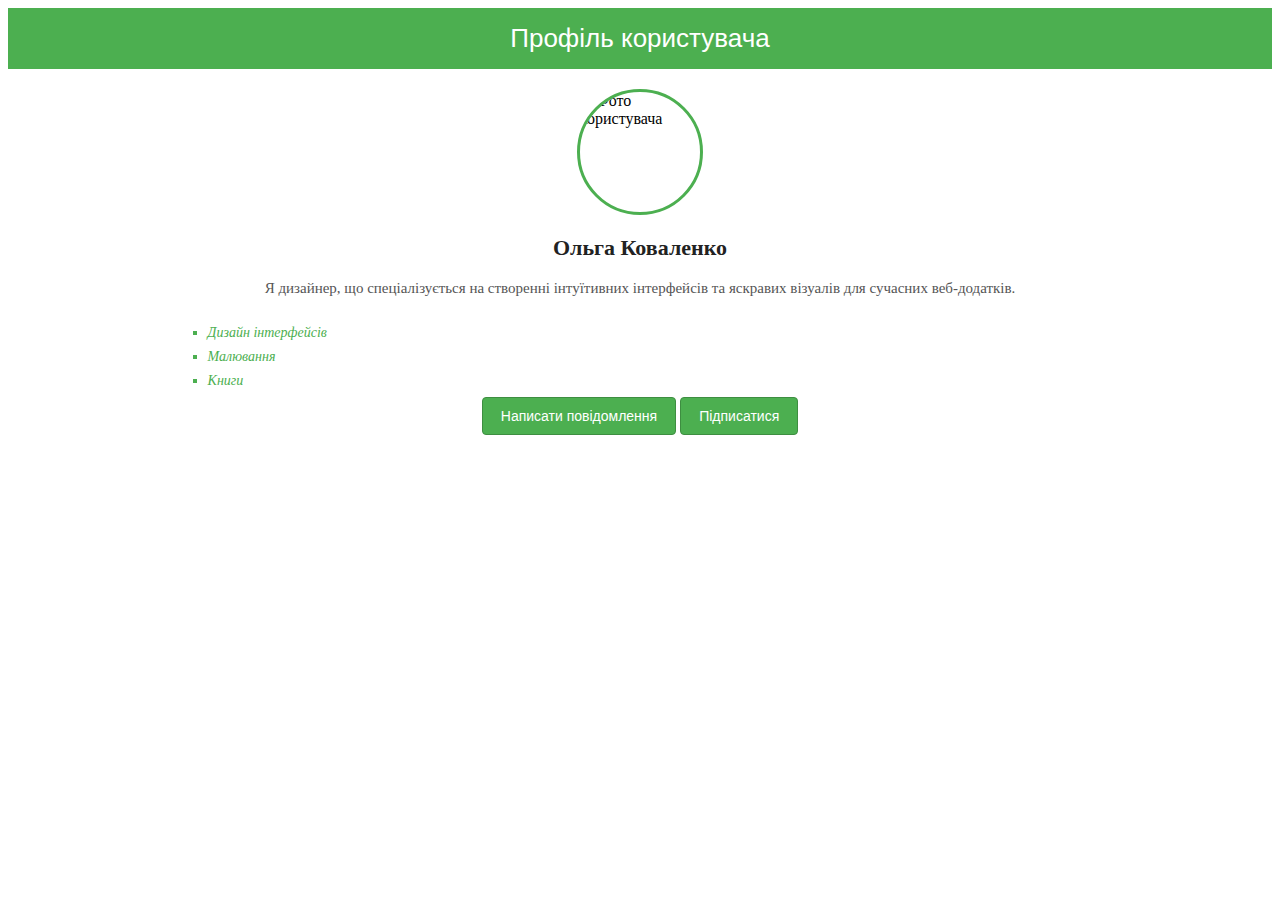
==== Profile/index.html @ c12d1db0 "Add files via upload" ====
<!DOCTYPE html>
<html lang="uk">
<head>
    <meta charset="UTF-8">
    <meta name="viewport" content="width=device-width, initial-scale=1.0">
    <title>Профіль користувача</title>
    <link rel="stylesheet" href="./style.css">
</head>
<body>
    <header>Профіль користувача</header>

    <div class="profile">
        <img src="profile.jpg" alt="Фото користувача" class="profile-pic">
        <h2 id="user-name">Ольга Коваленко</h2>
        <p class="profile-info">Я дизайнер, що спеціалізується на створенні інтуїтивних інтерфейсів та яскравих візуалів для сучасних веб-додатків.</p>

        <ul class="interests">
            <li class="interest">Дизайн інтерфейсів</li>
            <li class="interest">Малювання</li>
            <li class="interest">Книги</li>
        </ul>

        <div class="actions">
            <button>Написати повідомлення</button>
            <button>Підписатися</button>
        </div>
    </div>
</body>
</html>
---- Profile/style.css ----
/* Стилізація header */
        header {
          background-color: #4CAF50;
          color: white;
          text-align: center;
          padding: 15px 0;
          font-size: 26px;
          font-family: 'Arial', sans-serif;
      }

      /* Зображення профілю */
      .profile-pic {
          width: 120px;
          height: 120px;
          border-radius: 50%;
          border: 3px solid #4CAF50;
          display: block;
          margin: 20px auto;
      }

      /* Ім'я користувача */
      #user-name {
          text-align: center;
          font-size: 22px;
          font-weight: bold;
          color: #222;
          margin-bottom: 10px;
      }

      /* Інформація про користувача */
      .profile-info {
          text-align: center;
          font-size: 15px;
          color: #555;
          margin-bottom: 25px;
          line-height: 1.6;
      }

      /* Список інтересів */
      .interests {
          margin: 0 auto;
          width: 70%;
          list-style-type: square;
          padding-left: 20px;
          color: #333;
      }

      .interest {
          font-size: 14px;
          color: #4CAF50;
          font-style: italic;
          margin-bottom: 8px;
      }

      /* Кнопки */
      button {
          display: inline-block;
          padding: 10px 18px;
          font-size: 14px;
          color: white;
          background-color: #4CAF50;
          border: 1px solid #3e8e41;
          border-radius: 4px;
          cursor: pointer;
          transition: background-color 0.3s;
      }

      button:hover {
          background-color: #45a049;
      }

      button:active {
          background-color: #3e8e41;
      }

      .actions {
          text-align: center;
      }
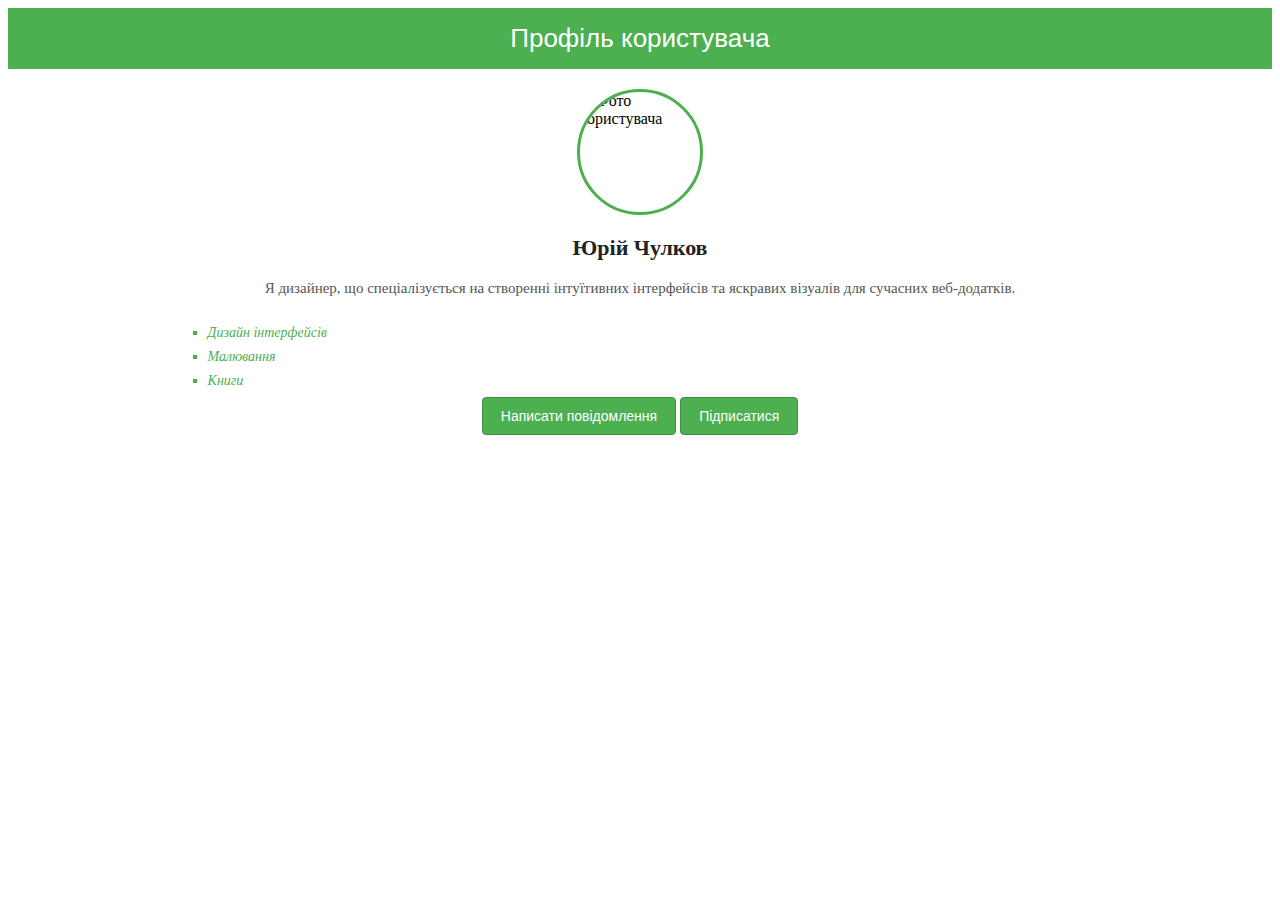
==== commit 1ceb64b3: "Update index.html" ====
--- a/Profile/index.html
+++ b/Profile/index.html
@@ -11,7 +11,7 @@
 
     <div class="profile">
         <img src="profile.jpg" alt="Фото користувача" class="profile-pic">
-        <h2 id="user-name">Ольга Коваленко</h2>
+        <h2 id="user-name">Юрій Чулков</h2>
         <p class="profile-info">Я дизайнер, що спеціалізується на створенні інтуїтивних інтерфейсів та яскравих візуалів для сучасних веб-додатків.</p>
 
         <ul class="interests">
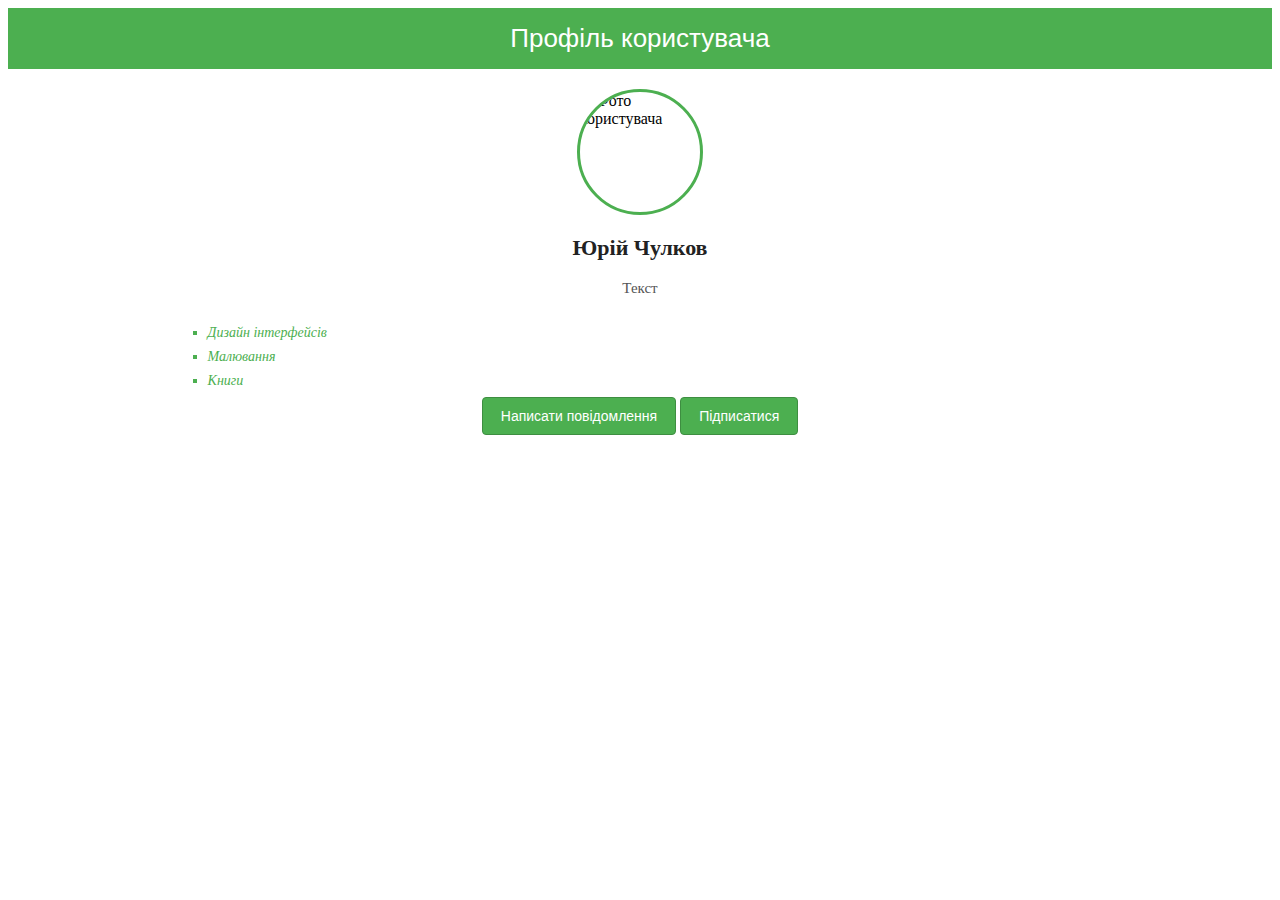
==== commit 629b96dd: "Update index.html" ====
--- a/Profile/index.html
+++ b/Profile/index.html
@@ -12,7 +12,7 @@
     <div class="profile">
         <img src="profile.jpg" alt="Фото користувача" class="profile-pic">
         <h2 id="user-name">Юрій Чулков</h2>
-        <p class="profile-info">Я дизайнер, що спеціалізується на створенні інтуїтивних інтерфейсів та яскравих візуалів для сучасних веб-додатків.</p>
+        <p class="profile-info">Текст</p>
 
         <ul class="interests">
             <li class="interest">Дизайн інтерфейсів</li>
